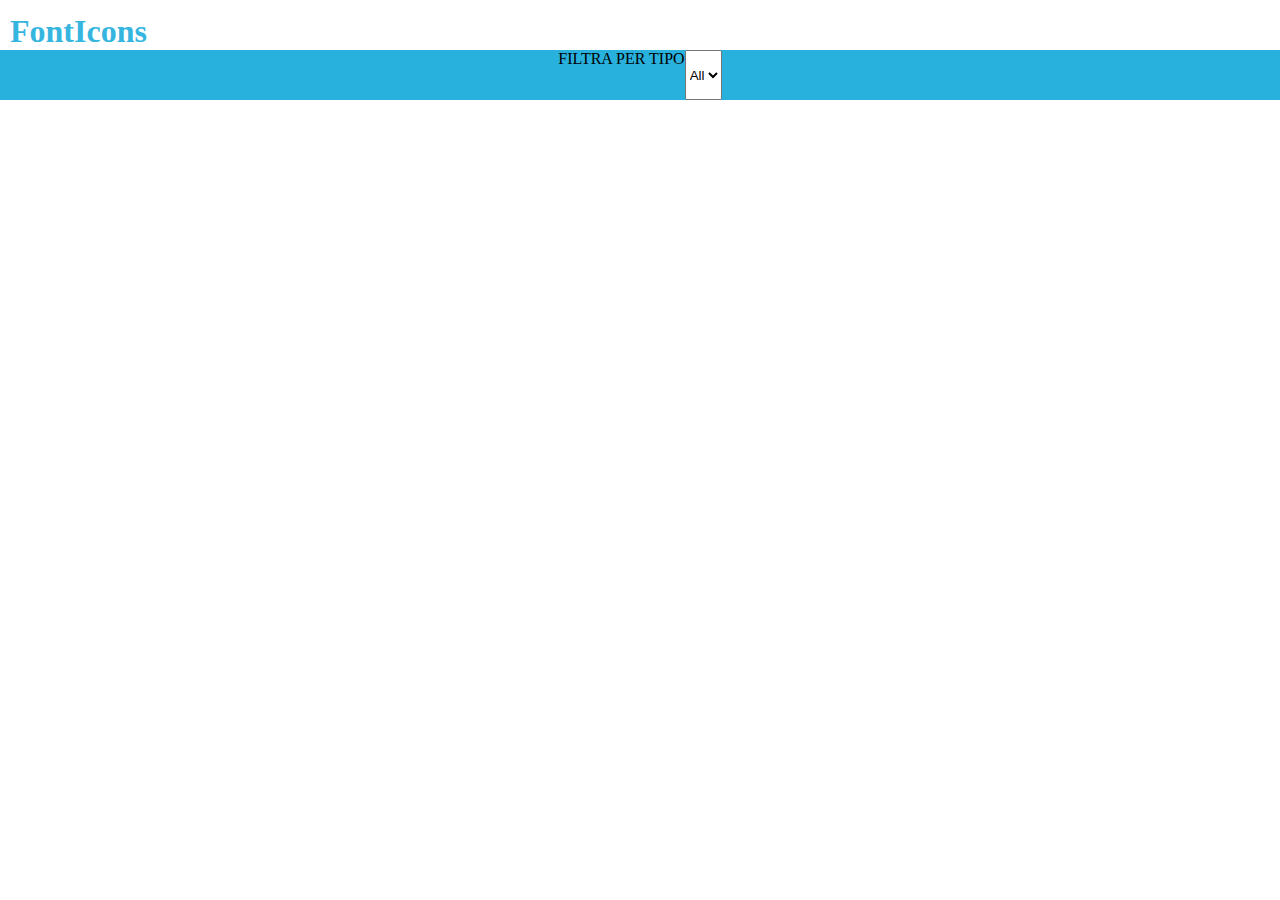
==== index.html @ 27297dce "setup" ====
<!DOCTYPE html>
<html lang="en">
<head>
    <meta charset="UTF-8">
    <meta http-equiv="X-UA-Compatible" content="IE=edge">
    <meta name="viewport" content="width=device-width, initial-scale=1.0">
    
    <!-- Css link-->
    <link rel="stylesheet" href="css/style.css">

    <!-- Font awesome link-->
    <link rel="stylesheet" href="https://cdnjs.cloudflare.com/ajax/libs/font-awesome/6.3.0/css/all.min.css" integrity="sha512-SzlrxWUlpfuzQ+pcUCosxcglQRNAq/DZjVsC0lE40xsADsfeQoEypE+enwcOiGjk/bSuGGKHEyjSoQ1zVisanQ==" crossorigin="anonymous" referrerpolicy="no-referrer" />
    
    <title>Font icons </title>
</head>
<body>
    <header>
        <h1>FontIcons</h1>
    </header>
    <main>
        <div class="select-container">
            <span>FILTRA PER TIPO</span>
            <select name="" id="">
                <option value="">All</option>
            </select>
        </div>
        <div class="cards-container">
            <!-- CARDS -->
        </div>
    </main>
    
    <!-- Javascript link-->
    <script type="text/javascript" src="js/main.js"></script>
</body>
</html>
---- css/style.css ----
*{
    padding: 0;
    margin: 0;
    box-sizing: border-box;
}


header {
    height: 50px;
    position: relative;
}

header h1{
    bottom: 0;
    position: absolute;
    margin-left: 10px;
    color: #36B6DF;
}

main {
    height: calc(100vh - 50px);
}

.select-container{
    height: 50px;
    background-color: #29B1DD;
    display: flex;
    justify-content: center;
}
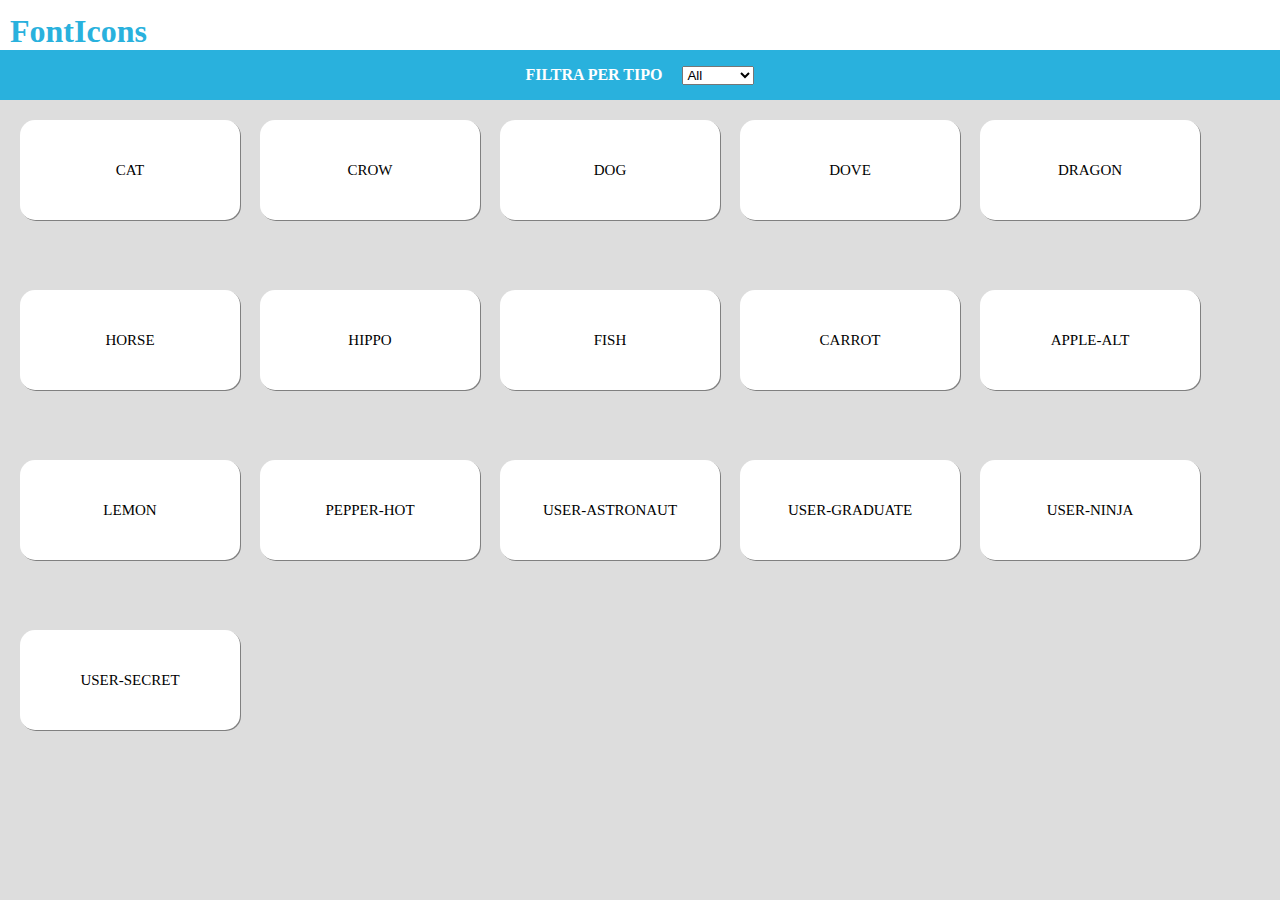
==== commit 08c57d24: "MILESTONE 1" ====
--- a/index.html
+++ b/index.html
@@ -22,10 +22,20 @@
             <span>FILTRA PER TIPO</span>
             <select name="" id="">
                 <option value="">All</option>
+                <option value="">Altroooo</option>
             </select>
         </div>
         <div class="cards-container">
-            <!-- CARDS -->
+        <!--
+            {
+                name: 'cat',
+                prefix: 'fa-',
+                type: 'animal',
+                family: 'fas',
+                color: 'orange'
+            }
+        -->
+
         </div>
     </main>
     
--- a/css/style.css
+++ b/css/style.css
@@ -14,11 +14,12 @@
     bottom: 0;
     position: absolute;
     margin-left: 10px;
-    color: #36B6DF;
+    color: #29B1DD;
 }
 
 main {
     height: calc(100vh - 50px);
+    background-color: #DDDDDD;
 }
 
 .select-container{
@@ -26,4 +27,44 @@
     background-color: #29B1DD;
     display: flex;
     justify-content: center;
+    align-items: center;
+}
+
+.select-container > * {
+    margin: 10px;
+}
+
+.select-container span{
+    font-weight: 600;
+    color: white;
+}
+
+
+.cards-container{
+    display: flex;
+    flex-wrap: wrap;
+    justify-content: flex-start;
+    padding: 20px;
+    gap: 20px;
+}
+
+.card{
+    background-color: white;
+    width: 220px;
+    height: 100px;
+    border-radius: 15px;
+    box-shadow: 1px 1px grey;
+    display: flex;
+    flex-direction: column;
+    justify-content: center;
+    align-items: center;
+    margin-bottom: 50px;
+}
+
+.card i{
+    font-size: 35px;
+}
+
+.card span{
+    font-size: 15px;
 }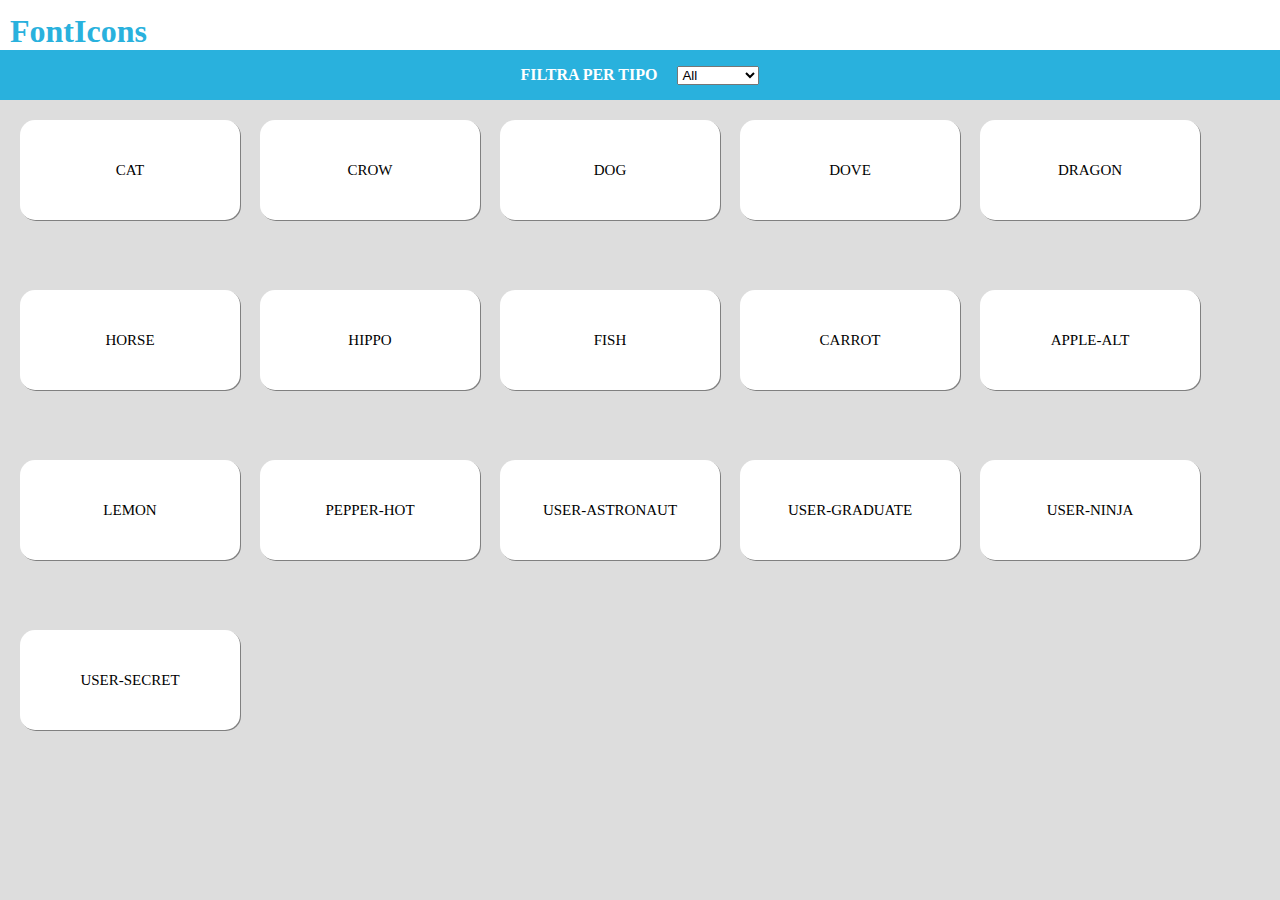
==== commit 3d3bb2be: "MILESTONE 3" ====
--- a/index.html
+++ b/index.html
@@ -20,22 +20,14 @@
     <main>
         <div class="select-container">
             <span>FILTRA PER TIPO</span>
-            <select name="" id="">
-                <option value="">All</option>
-                <option value="">Altroooo</option>
+            <select name="" id="choose">
+                <option value="all">All</option>
+                <option value="vegetable">Vegetable</option>
+                <option value="user">User</option>
+                <option value="animal">Animal</option>
             </select>
         </div>
         <div class="cards-container">
-        <!--
-            {
-                name: 'cat',
-                prefix: 'fa-',
-                type: 'animal',
-                family: 'fas',
-                color: 'orange'
-            }
-        -->
-
         </div>
     </main>
     
